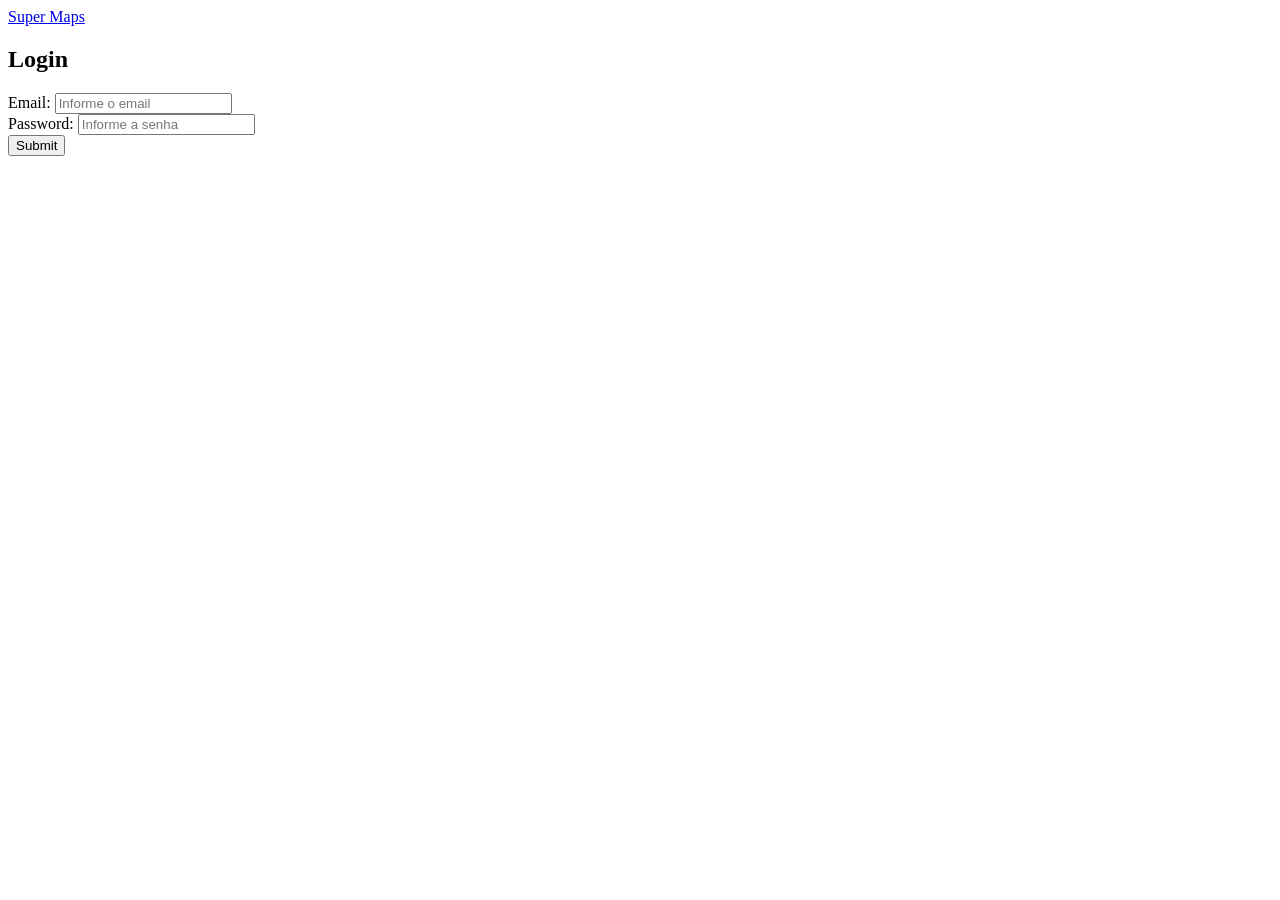
==== Projeto/index.html @ 01a43279 "Estruturando o projeto" ====
<html>

<head>
    <meta charset="utf-8" />
    <meta http-equiv="X-UA-Compatible" content="IE=edge">
    <meta name="viewport" content="width=device-width, initial-scale=1">
    <title> Super Maps</title>
    <link rel="stylesheet" type="text/css" href="css/bootstrap.min.css" media="all">
    <link rel="stylesheet" type="text/css" href="css/style.css" media="all">
    <script type="text/javascript" src="js/bootstrap.min.js"></script>
</head>

<body>

    <nav class="navbar navbar-expand-lg navbar-dark bg-dark">
        <a class="navbar-brand" href="#">Super Maps</a>
    </nav>

    <div class="container col-sm-6">
        <h2>Login</h2>
        <form action="/action_page.php">
            <div class="form-group">
                <label for="email">Email:</label>
                <input type="email" class="form-control" id="email" placeholder="Informe o email" name="email">
            </div>
            <div class="form-group">
                <label for="pwd">Password:</label>
                <input type="password" class="form-control" id="pwd" placeholder="Informe a senha" name="pswd">
            </div>
            <button type="submit" class="btn btn-primary">Submit</button>
        </form>
    </div>


</body>

</html
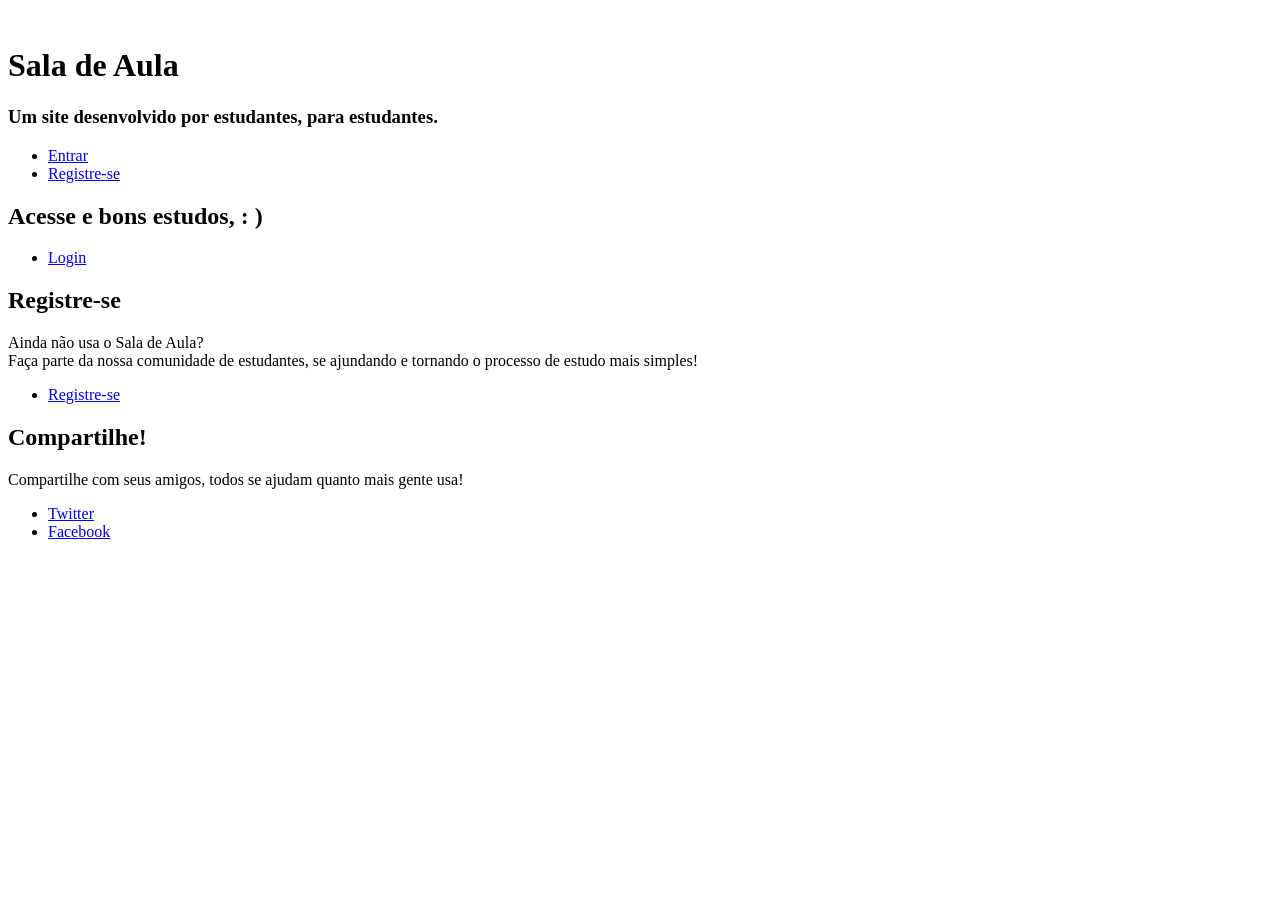
==== commit d20d00c7: "Cadastrar Mapa" ====
--- a/Projeto/index.html
+++ b/Projeto/index.html
@@ -1,37 +1,73 @@
+<!DOCTYPE HTML>
 <html>
+    <head>
+        <title>Classroom</title>
 
-<head>
-    <meta charset="utf-8" />
-    <meta http-equiv="X-UA-Compatible" content="IE=edge">
-    <meta name="viewport" content="width=device-width, initial-scale=1">
-    <title> Super Maps</title>
-    <link rel="stylesheet" type="text/css" href="css/bootstrap.min.css" media="all">
-    <link rel="stylesheet" type="text/css" href="css/style.css" media="all">
-    <script type="text/javascript" src="js/bootstrap.min.js"></script>
-</head>
-
-<body>
-
-    <nav class="navbar navbar-expand-lg navbar-dark bg-dark">
-        <a class="navbar-brand" href="#">Super Maps</a>
-    </nav>
-
-    <div class="container col-sm-6">
-        <h2>Login</h2>
-        <form action="/action_page.php">
-            <div class="form-group">
-                <label for="email">Email:</label>
-                <input type="email" class="form-control" id="email" placeholder="Informe o email" name="email">
+        <meta charset="utf-8" />
+        <meta name="viewport" content="width=device-width, initial-scale=1" />
+        <link rel="stylesheet" href="TemplatePagina/assets/css/main.css" />
+    </head>
+    <body>
+        <!-- Wrapper -->
+        <div id="wrapper">
+        <!-- Header -->
+            <header id="header" class="alt">
+                <span class="logo"><img src="TemplatePagina/images/logo.png" alt="" /></span>
+                <h1>Sala de Aula</h1>
+                <h3>Um site desenvolvido por estudantes, para estudantes.</h3>
+            </header>
+        <!-- Nav -->
+            <nav id="nav">
+                <ul>
+                    <li><a href="#login" class="active">Entrar</a></li>
+                    <li><a href="#cadastro">Registre-se</a></li>
+                </ul>
+            </nav>
+        <!-- Main -->
+            <div id="main">
+                <!-- Introduction -->
+                    <section id="login" class="main">
+                        <div class="spotlight">
+                            <div class="content">
+                                <header class="major">
+                                        <h2>Acesse e bons estudos,  : )</h2>
+                                </header>
+                                <div class="row">
+                                    <ul class="actions">
+                                        <li><a href="PaginaLoginSignin/signin.html" class="button special">Login</a></li>
+                                    </ul>
+                                </div>
+                            </div>
+                        </div>
+                    </section>
+                <!-- First Section -->
+                    <section id="cadastro" class="main">
+                        <div class="spotlight">
+                            <div class="content">
+                                <header class="major">
+                                        <h2>Registre-se</h2>
+                                </header>
+                                <p>Ainda não usa o Sala de Aula?<br>Faça parte da nossa comunidade de estudantes, se ajundando e tornando o processo de estudo mais simples!</p>
+                                <div class="row">                                   
+                                    <ul class="actions">
+                                            <li><a href="PaginaLoginSignin/signin.html" class="button special">Registre-se</a></li>
+                                    </ul>
+                                </div>
+                            </div>
+                        </div>
+                    </section>
             </div>
-            <div class="form-group">
-                <label for="pwd">Password:</label>
-                <input type="password" class="form-control" id="pwd" placeholder="Informe a senha" name="pswd">
-            </div>
-            <button type="submit" class="btn btn-primary">Submit</button>
-        </form>
-    </div>
-
-
-</body>
-
-</html+        <!-- Footer -->
+            <footer id="footer">
+                <section>
+                    <h2>Compartilhe!</h2>
+                    <p>Compartilhe com seus amigos, todos se ajudam quanto mais gente usa!</p>
+                    <ul class="icons">
+                    <li><a href="#" class="icon fa-twitter alt"><span class="label">Twitter</span></a></li>
+                    <li><a href="#" class="icon fa-facebook alt"><span class="label">Facebook</span></a></li>
+                    </ul>
+                </section>
+            </footer>
+        </div>
+    </body>
+</html>
